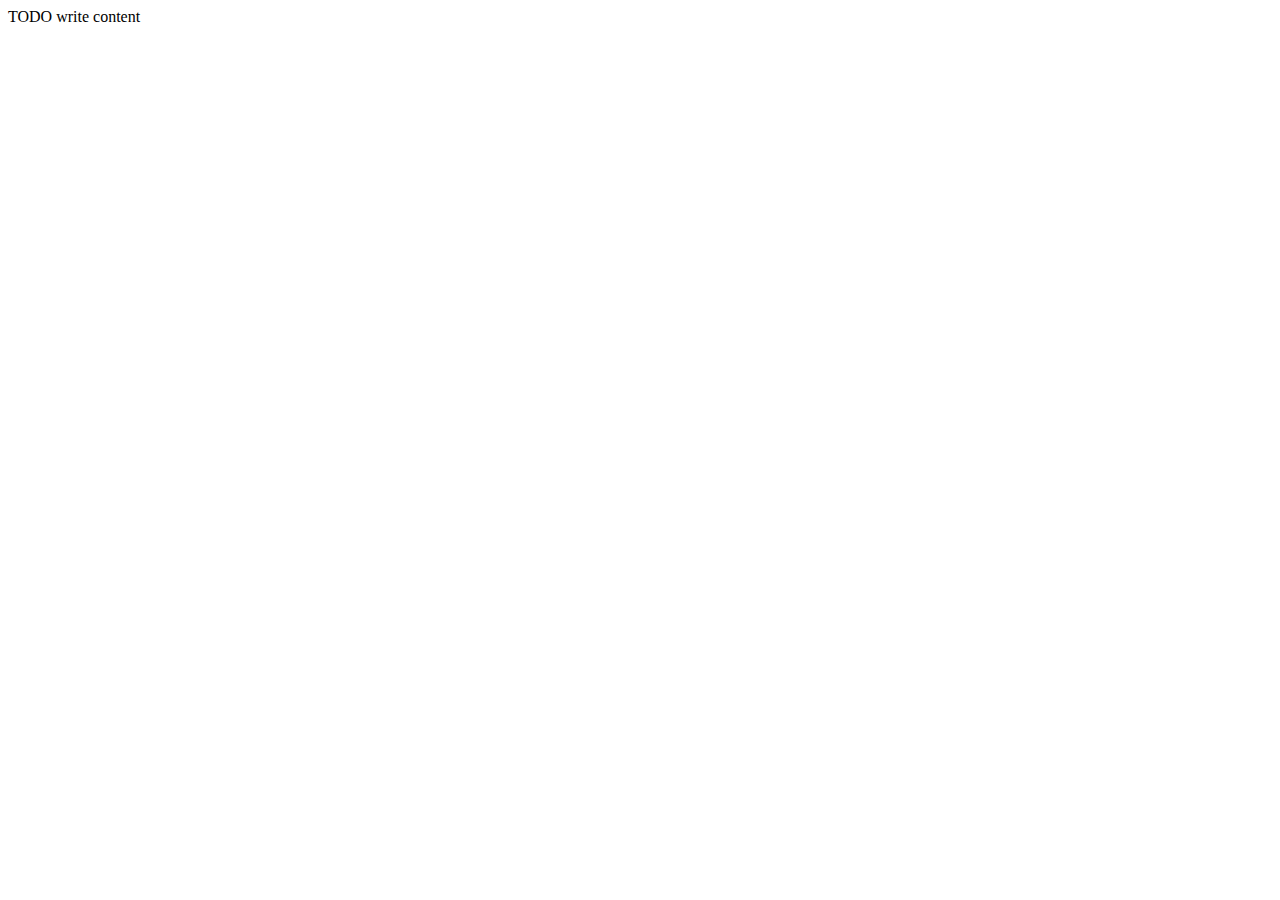
==== Assignment/web/index.html @ 3fc46cb9 "Created 1st project" ====
<!DOCTYPE html>
<!--
Click nbfs://nbhost/SystemFileSystem/Templates/Licenses/license-default.txt to change this license
Click nbfs://nbhost/SystemFileSystem/Templates/JSP_Servlet/Html.html to edit this template
-->
<html>
    <head>
        <title>TODO supply a title</title>
        <meta charset="UTF-8">
        <meta name="viewport" content="width=device-width, initial-scale=1.0">
    </head>
    <body>
        <div>TODO write content</div>
    </body>
</html>
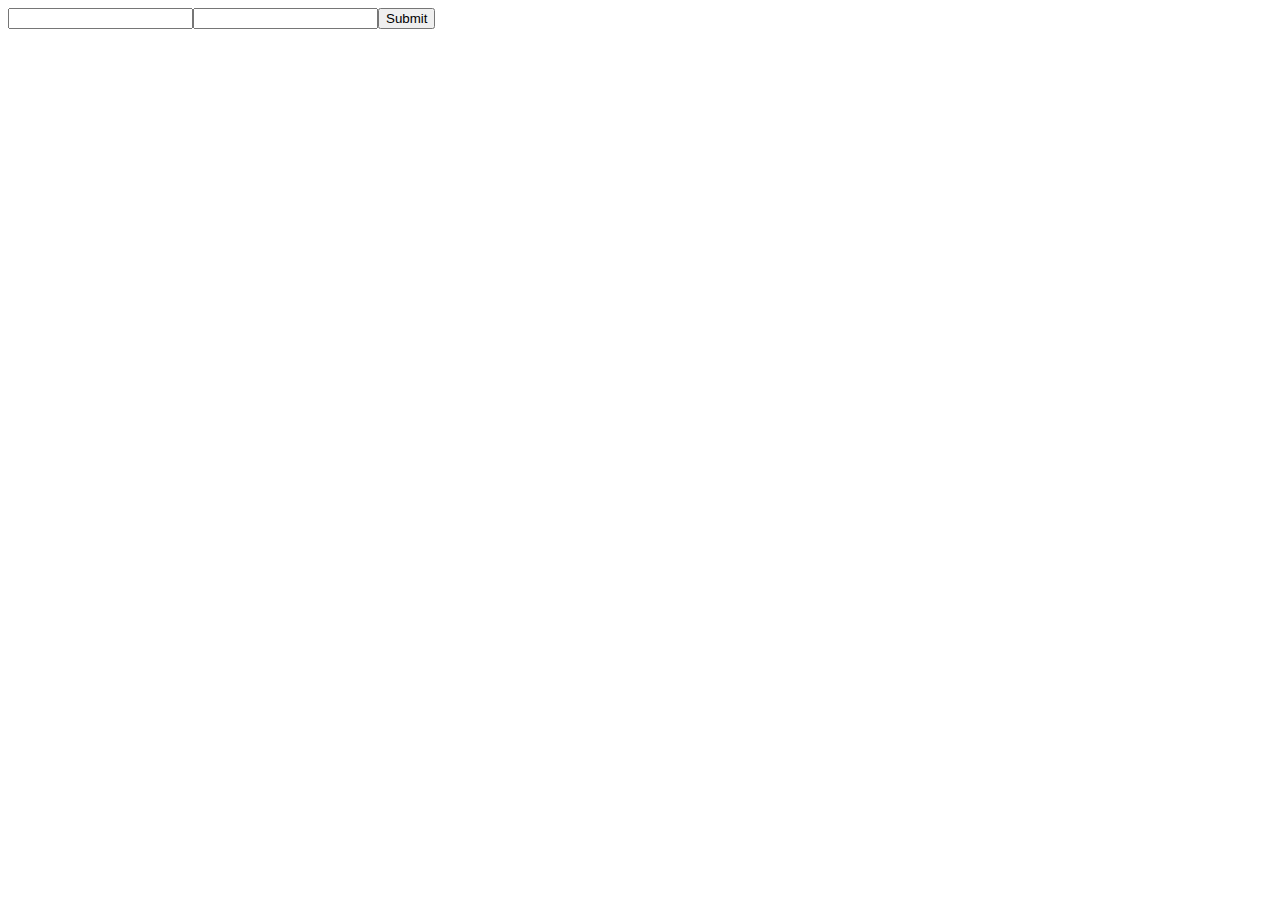
==== commit 5f087c27: "test1" ====
--- a/Assignment/web/index.html
+++ b/Assignment/web/index.html
@@ -10,6 +10,18 @@
         <meta name="viewport" content="width=device-width, initial-scale=1.0">
     </head>
     <body>
-        <div>TODO write content</div>
+        <form action="Login" method="post">
+            <table>
+                <td><tr></tr>
+            <input type="text" name="name" />
+                </td>
+                <td><tr></tr>
+            <input type="password" name="pass" />
+                </td>
+                <td><tr></tr>
+            <input type="submit"/>
+                </td>
+            </table>
+        </form>
     </body>
 </html>
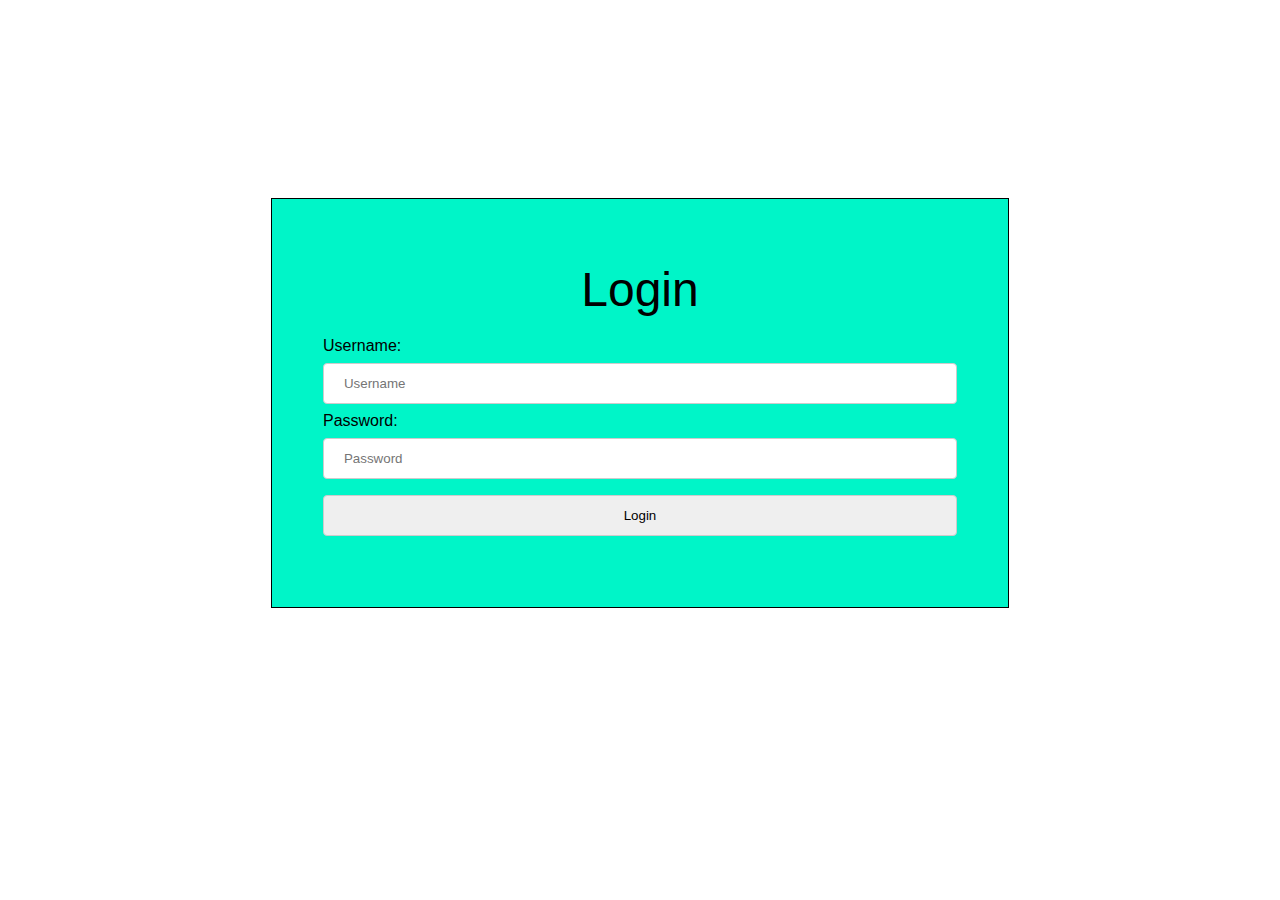
==== commit b34e62b8: "Add home dsktp" ====
--- a/Assignment/web/index.html
+++ b/Assignment/web/index.html
@@ -4,24 +4,29 @@
 Click nbfs://nbhost/SystemFileSystem/Templates/JSP_Servlet/Html.html to edit this template
 -->
 <html>
-    <head>
-        <title>TODO supply a title</title>
-        <meta charset="UTF-8">
-        <meta name="viewport" content="width=device-width, initial-scale=1.0">
-    </head>
-    <body>
-        <form action="Login" method="post">
-            <table>
-                <td><tr></tr>
-            <input type="text" name="name" />
-                </td>
-                <td><tr></tr>
-            <input type="password" name="pass" />
-                </td>
-                <td><tr></tr>
-            <input type="submit"/>
-                </td>
-            </table>
-        </form>
-    </body>
-</html>
+
+<head>
+    <!--<link href="//netdna.bootstrapcdn.com/bootstrap/3.0.0/css/bootstrap.min.css" rel="stylesheet">-->
+    <link rel="stylesheet" href="indexcss.css">
+    <title>TODO supply a title</title>
+    <meta charset="UTF-8">
+    <meta name="viewport" content="width=device-width, initial-scale=1.0">
+</head>
+<body>
+    <div class="row">
+        <div class="column side"></div>
+        <div class="column middle">
+            <form class="form" name="loginForm" action="login" method="POST">
+                <div class="fhead">Login</div>
+                <label for="user">Username:</label>
+                <input name="user" id="user" placeholder="Username" />
+                <label for="pwd">Password:</label>
+                <input name="pass" id="pwd" placeholder="Password" />
+                <input type="submit" value="Login" name="login" />
+            </form>
+        </div>
+        <div class="column side"></div>
+    </div>
+</body>
+
+</html>--- a/Assignment/web/indexcss.css
+++ b/Assignment/web/indexcss.css
@@ -0,0 +1,100 @@
+/*
+Click nbfs://nbhost/SystemFileSystem/Templates/Licenses/license-default.txt to change this license
+Click nbfs://nbhost/SystemFileSystem/Templates/JSP_Servlet/CascadeStyleSheet.css to edit this template
+*/
+/* 
+    Created on : Feb 8, 2023, 2:48:59 PM
+    Author     : iamap
+*/
+* {
+    box-sizing: border-box;
+}
+
+body {
+    font-family: Arial, Helvetica, sans-serif;
+}
+
+.row{
+    padding: 0%;
+}
+/* Style the header */
+.header {
+    background-color: #f1f1f1;
+    padding: 30px;
+    text-align: center;
+    font-size: 35px;
+}
+
+/* Create three unequal columns that floats next to each other */
+.column {
+    float: left;
+    padding: 10px;
+    /*height: 300px;  Should be removed. Only for demonstration */
+}
+
+/* Left and right column */
+.column.side {
+    width: 20%;
+}
+
+/* Middle column */
+.column.middle {
+    /* background: grey; */
+    width: 60%;
+}
+
+.form{
+    margin:auto;
+    padding: 7vh 4vw;
+    margin-top: 20vh;
+    max-width: 80vw;
+    border: 1px solid black;
+    background: #00F5C8;
+    float:none;
+}
+
+input{
+    width: 100%;
+    padding: 12px 20px;
+    margin: 8px 0;
+    display: inline-block;
+    border: 1px solid #ccc;
+    border-radius: 4px;
+}
+
+.fhead{
+    display: block;
+    text-align: center;
+    padding-bottom: 20px;
+    font-size:3rem;
+    font-family: 'Trebuchet MS', 'Lucida Sans Unicode', 'Lucida Grande', 'Lucida Sans', Arial, sans-serif;
+}
+
+@media (min-width: 1500px){
+    .column.middle{width: 40%;background: yellowgreen;}
+    .column.side{width:  30%;}
+}
+
+@media (max-width: 600px){
+    .column.middle{width: 100%;}
+    .column.side{width:  0%;display: none;}
+}
+@media (max-height: 300px){
+    /* .form{margin-top: 0%;} */
+    label{display: none;}
+    .fhead{display: none;}
+}
+
+/* Clear floats after the columns */
+.row:after {
+    content: "";
+    display: table;
+    clear: both;
+}
+
+/* Style the footer */
+.footer {
+    background-color: #f1f1f1;
+    padding: 10px;
+    text-align: center;
+}
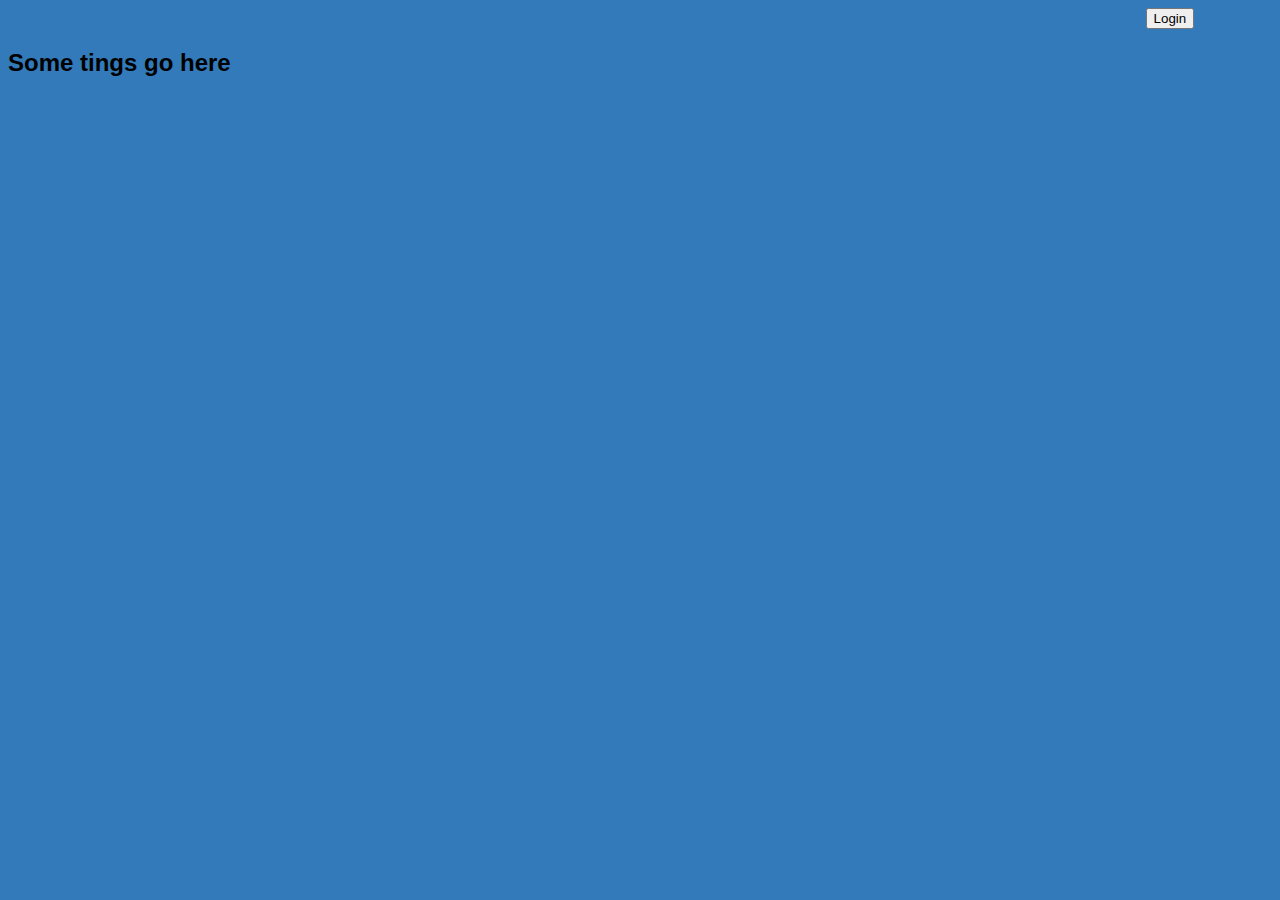
==== commit e25bf447: "loginserv + login styling" ====
--- a/Assignment/web/index.html
+++ b/Assignment/web/index.html
@@ -4,29 +4,21 @@
 Click nbfs://nbhost/SystemFileSystem/Templates/JSP_Servlet/Html.html to edit this template
 -->
 <html>
-
-<head>
-    <!--<link href="//netdna.bootstrapcdn.com/bootstrap/3.0.0/css/bootstrap.min.css" rel="stylesheet">-->
-    <link rel="stylesheet" href="indexcss.css">
-    <title>TODO supply a title</title>
-    <meta charset="UTF-8">
-    <meta name="viewport" content="width=device-width, initial-scale=1.0">
-</head>
-<body>
-    <div class="row">
-        <div class="column side"></div>
-        <div class="column middle">
-            <form class="form" name="loginForm" action="login" method="POST">
-                <div class="fhead">Login</div>
-                <label for="user">Username:</label>
-                <input name="user" id="user" placeholder="Username" />
-                <label for="pwd">Password:</label>
-                <input name="pass" id="pwd" placeholder="Password" />
-                <input type="submit" value="Login" name="login" />
-            </form>
-        </div>
-        <div class="column side"></div>
-    </div>
-</body>
+        <script>
+            if (request.getAttribute("messageResponse") !== null) {
+                document.getElementById("loginStatus").innerHTML = "messageResponse";
+            }
+                </script>
+    <head>
+        <!--<link href="//netdna.bootstrapcdn.com/bootstrap/3.0.0/css/bootstrap.min.css" rel="stylesheet">-->
+        <link rel="stylesheet" href="login.css">
+        <title>Personal time management - Login</title>
+        <meta charset="UTF-8">
+        <meta name="viewport" content="width=device-width, initial-scale=1.0">
+    </head>
+    <body>
+        <button class="backbutton" style="margin-left: 90%" onclick="document.location='login'">Login</button>
+        <h2>Some tings go here</h2>
+    </body>
 
 </html>--- a/Assignment/web/login.css
+++ b/Assignment/web/login.css
@@ -0,0 +1,110 @@
+/*
+Click nbfs://nbhost/SystemFileSystem/Templates/Licenses/license-default.txt to change this license
+Click nbfs://nbhost/SystemFileSystem/Templates/JSP_Servlet/CascadeStyleSheet.css to edit this template
+*/
+/* 
+    Created on : Feb 8, 2023, 2:48:59 PM
+    Author     : iamap
+*/
+* {
+    box-sizing: border-box;
+}
+
+body {
+    background: #327aba;
+    font-family: Arial, Helvetica, sans-serif;
+}
+
+.row{
+    padding: 0%;
+}
+/* Style the header */
+.header {
+    background-color: #f1f1f1;
+    padding: 30px;
+    text-align: center;
+    font-size: 35px;
+}
+
+/* Create three unequal columns that floats next to each other */
+.column {
+    float: left;
+    padding: 10px;
+    /*height: 300px;  Should be removed. Only for demonstration */
+}
+
+/* Left and right column */
+.column.side {
+    width: 20%;
+}
+
+/* Middle column */
+.column.middle {
+    /* background: grey; */
+    width: 60%;
+}
+
+.form{
+    margin:auto;
+    padding: 7vh 4vw;
+    margin-top: 20vh;
+    max-width: 80vw;
+    border: 1px solid black;
+    background: white;
+    float:none;
+}
+
+input{
+    width: 100%;
+    padding: 12px 20px;
+    margin: 8px 0;
+    display: inline-block;
+    border: 1px solid #ccc;
+    border-radius: 4px;
+}
+
+.fhead{
+    display: block;
+    text-align: center;
+    padding-bottom: 20px;
+    font-size:3rem;
+    font-family: 'Trebuchet MS', 'Lucida Sans Unicode', 'Lucida Grande', 'Lucida Sans', Arial, sans-serif;
+}
+.loginStatus{
+    display: none;
+    visibility: hidden;
+}
+
+.msg{
+    margin-top: 10px;
+    
+}
+
+@media (min-width: 1500px){
+    .column.middle{width: 40%;}
+    .column.side{width:  30%;}
+}
+
+@media (max-width: 600px){
+    .column.middle{width: 100%;}
+    .column.side{width:  0%;display: none;}
+}
+@media (max-height: 300px){
+    .form{margin-top: 0%;}
+    label{display: none;}
+    .fhead{display: none;}
+}
+
+/* Clear floats after the columns */
+.row:after {
+    content: "";
+    display: table;
+    clear: both;
+}
+
+/* Style the footer */
+.footer {
+    background-color: #f1f1f1;
+    padding: 10px;
+    text-align: center;
+}
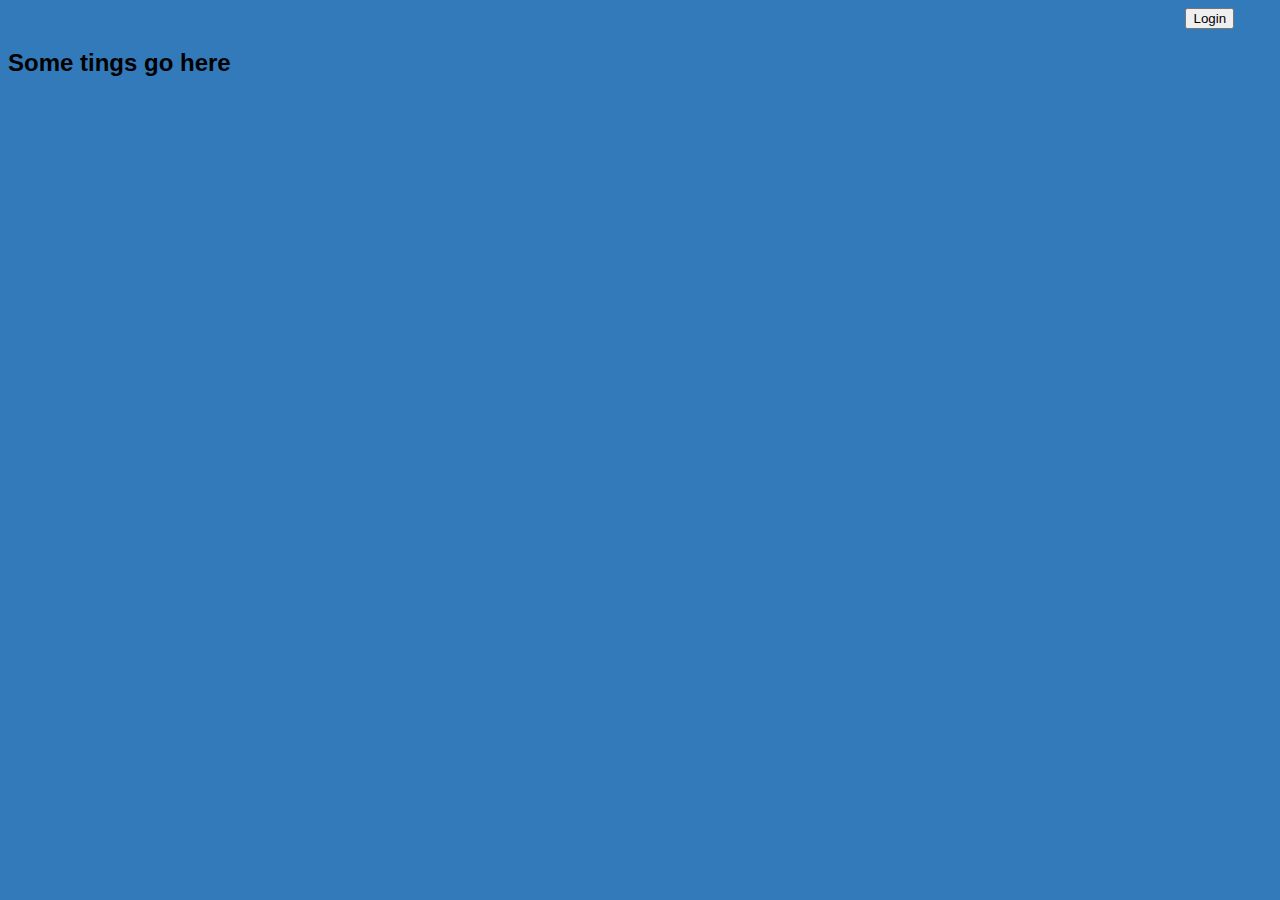
==== commit 8d7bcd16: "content dump because I forgor" ====
--- a/Assignment/web/index.html
+++ b/Assignment/web/index.html
@@ -11,13 +11,15 @@
                 </script>
     <head>
         <!--<link href="//netdna.bootstrapcdn.com/bootstrap/3.0.0/css/bootstrap.min.css" rel="stylesheet">-->
-        <link rel="stylesheet" href="login.css">
+        <link rel="stylesheet" href="./css/index.css">
         <title>Personal time management - Login</title>
         <meta charset="UTF-8">
         <meta name="viewport" content="width=device-width, initial-scale=1.0">
     </head>
     <body>
-        <button class="backbutton" style="margin-left: 90%" onclick="document.location='login'">Login</button>
+        <form action="login" method="GET" >
+            <input type="submit" value="Login" />
+        </form>
         <h2>Some tings go here</h2>
     </body>
 
--- a/Assignment/web/css/index.css
+++ b/Assignment/web/css/index.css
@@ -0,0 +1,23 @@
+* {
+    box-sizing: border-box;
+}
+
+body {
+    background: #327aba;
+    font-family: Arial, Helvetica, sans-serif;
+}
+
+.row{
+    padding: 0%;
+}
+/* Style the header */
+/*.header {
+    background-color: #f1f1f1;
+    padding: 30px;
+    text-align: center;
+    font-size: 35px;
+}*/
+form{
+    text-align: right;
+    margin-right: 3%;
+}